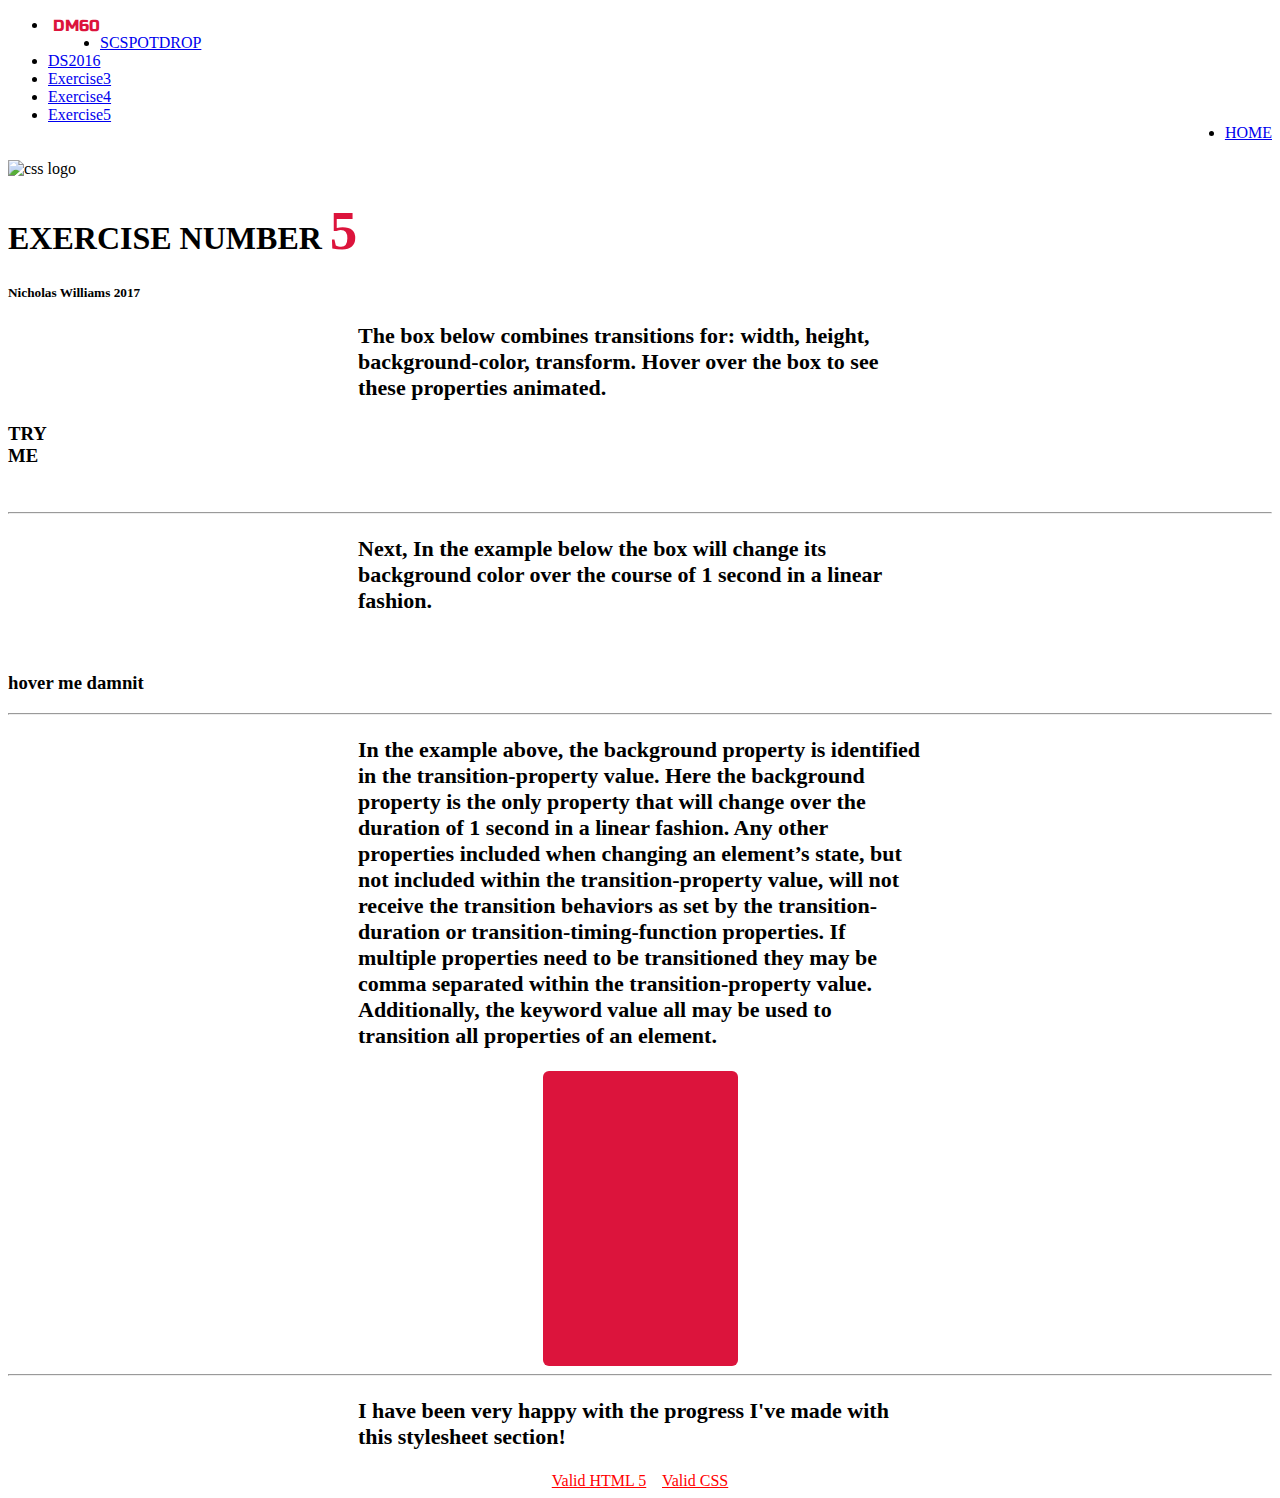
==== exercise_5.html @ ba3c5f33 "Add files via upload" ====
<!DOCTYPE html>
<html>

<head>
    <meta charset="utf-8">
    <meta http-equiv="X-UA-Compatible" content="IE=edge">
    <meta name="viewport" content="width=device-width, initial-scale=1">
    <title>Exercise 5:DM60 Nicholas Williams</title>
    <link rel="stylesheet" href="css/stylematic.css" type="text/css">
    <link href="https://fonts.googleapis.com/css?family=Russo+One" rel="stylesheet">
    <style>
        p {
            font-family: "Brandon Grotesque thin", "sans-serif";
            font-size: 22px;
            font-weight: bolder;
            margin-left: 350px;
            margin-right: 350px;
        }
        
        .navbar-brand {
            color: crimson;
            margin-left: 5px;
            text-decoration: none;
            float: left;
            position: relative;
            top: 15px;
            font-family: 'Russo One';
            text-shadow: 0 0 10px white;
        }
        
        #logo {
            height: 226px;
            width: 226px;
            margin-top: 20px;
        }
        
        .box2 {
            background: crimson;
            border-radius: 6px;
            cursor: pointer;
            height: 295px;
            margin: auto;
            line-height: 95px;
            text-align: center;
            transition-property: background, border-radius;
            transition-duration: 1s;
            transition-timing-function: linear;
            width: 195px;
        }
        
        .box2:hover {
            background: #588765;
            border-radius: 50%;
        }
    </style>
</head>

<body>
    <div class="jumbotron">
        <nav class="navbar">
            <ul class="navbar nav">
                <li><a class="navbar-brand" href="http://www.teacherjohn.com" style="top:0px;">DM60
			 </a></li>
                <li><a href="walk.html">SCSPOTDROP</a></li>
                <li><a href="democracyspring.html">DS2016</a></li>
                <li><a href="exercise_3.html">Exercise3</a></li>
                <li><a href="exercise_4.html">Exercise4</a></li>
                <li><a href="exercise_5.html">Exercise5</a></li>
                <li style="float:right"><a href="index.html">HOME</a></li>
            </ul>
        </nav> <img src="images/CSS3_logo_and_wordmark.png" alt="css logo" id="logo">
        <h1>EXERCISE NUMBER <span style="color:crimson; font-size:55px;">5</span></h1>
        <h5>Nicholas Williams 2017</h5>
        <p>The box below combines transitions for: width, height, background-color, transform. Hover over the box to see these properties animated. </p>
        <div class="box">
            <h3>TRY<br>ME</h3> </div>
        <br>
        <hr>
        <p>Next, In the example below the box will change its background color over the course of 1 second in a linear fashion. </p>
        <br>
        <div class="box1">
            <h3>hover me damnit</h3> </div>
        <hr>
        <p>In the example above, the background property is identified in the transition-property value. Here the background property is the only property that will change over the duration of 1 second in a linear fashion. Any other properties included when changing an element’s state, but not included within the transition-property value, will not receive the transition behaviors as set by the transition-duration or transition-timing-function properties. If multiple properties need to be transitioned they may be comma separated within the transition-property value. Additionally, the keyword value all may be used to transition all properties of an element.</p>
        <div class="box2"> </div>
        <hr>
        <p>I have been very happy with the progress I've made with this stylesheet section!</p>
        <footer>
            <div style="text-align:center;"> <a href="http://validator.w3.org/check?uri=referer" style="color:red;">Valid HTML 5</a> &nbsp;&nbsp; <a href="http://jigsaw.w3.org/css-validator/check/referer" style="color:red;">Valid CSS</a> </div>
        </footer>
    </div>
</body>

</html>
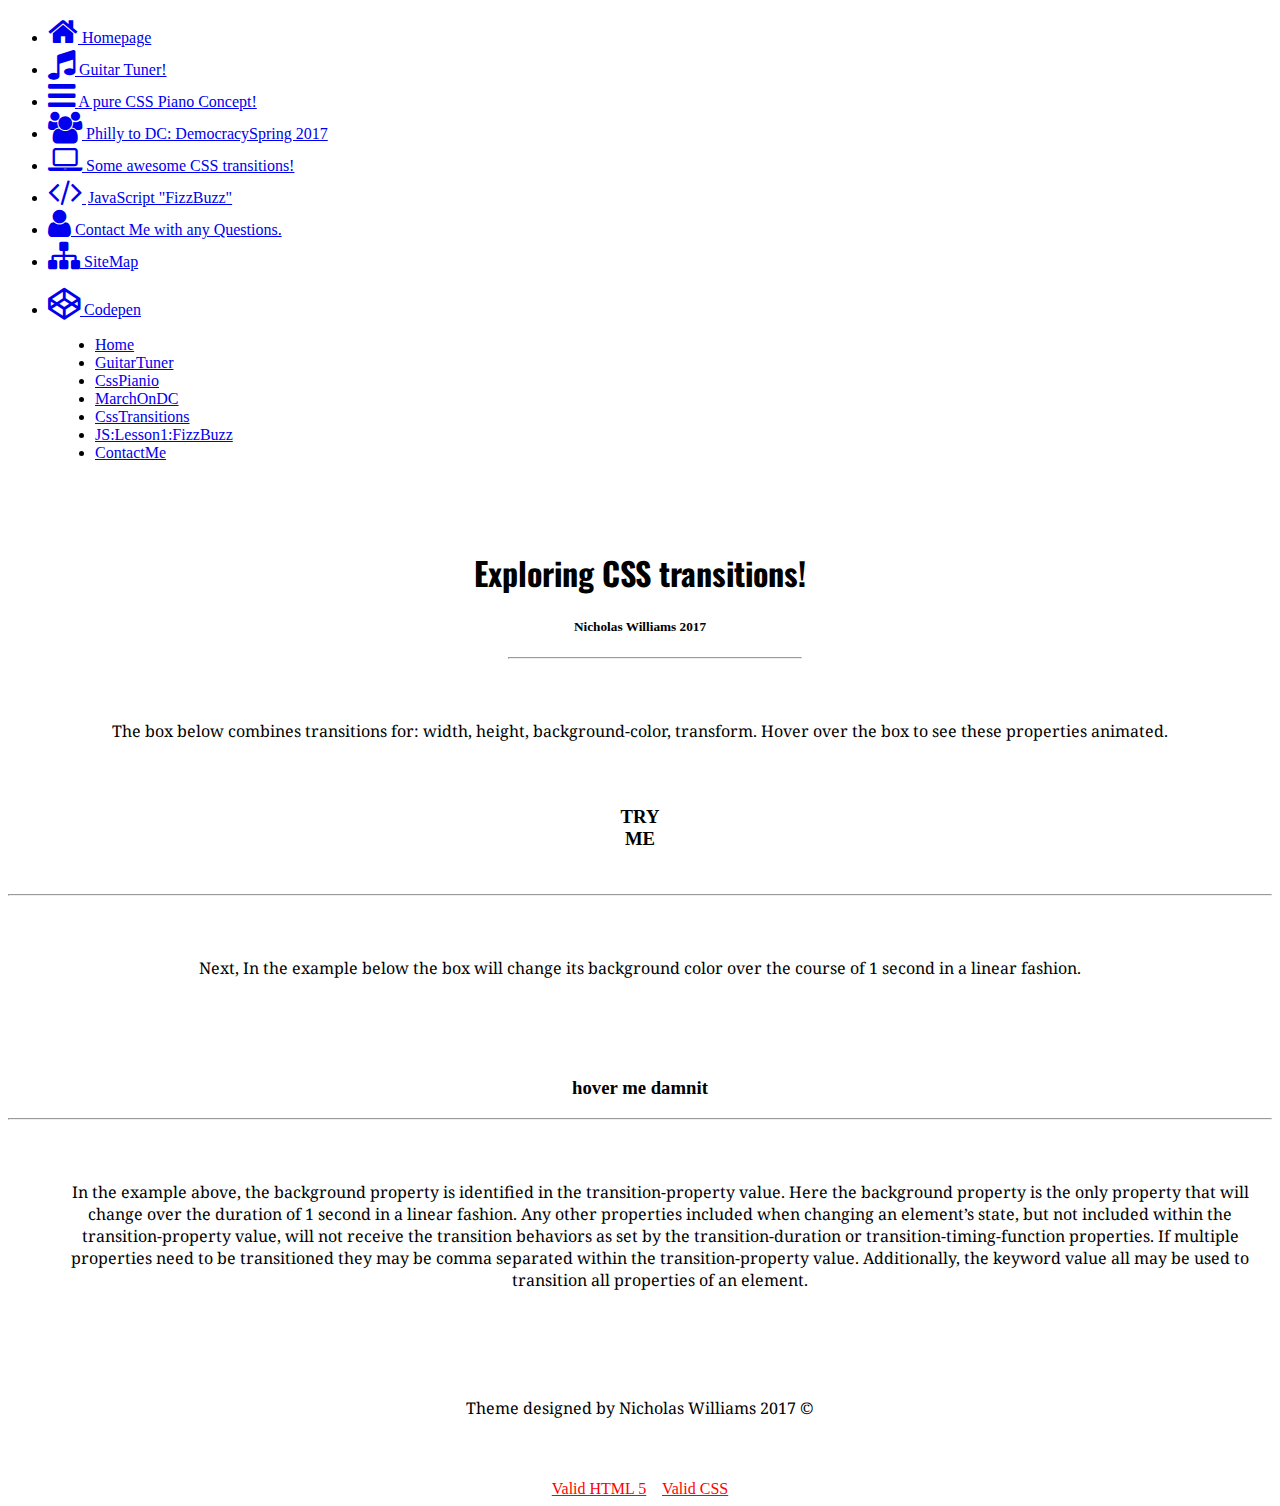
==== commit 90148f62: "Add files via upload" ====
--- a/exercise_5.html
+++ b/exercise_5.html
@@ -1,94 +1,183 @@
-<!DOCTYPE html>
-<html>
-
-<head>
-    <meta charset="utf-8">
-    <meta http-equiv="X-UA-Compatible" content="IE=edge">
-    <meta name="viewport" content="width=device-width, initial-scale=1">
-    <title>Exercise 5:DM60 Nicholas Williams</title>
-    <link rel="stylesheet" href="css/stylematic.css" type="text/css">
-    <link href="https://fonts.googleapis.com/css?family=Russo+One" rel="stylesheet">
-    <style>
-        p {
-            font-family: "Brandon Grotesque thin", "sans-serif";
-            font-size: 22px;
-            font-weight: bolder;
-            margin-left: 350px;
-            margin-right: 350px;
-        }
-        
-        .navbar-brand {
-            color: crimson;
-            margin-left: 5px;
-            text-decoration: none;
-            float: left;
-            position: relative;
-            top: 15px;
-            font-family: 'Russo One';
-            text-shadow: 0 0 10px white;
-        }
-        
-        #logo {
-            height: 226px;
-            width: 226px;
-            margin-top: 20px;
-        }
-        
-        .box2 {
-            background: crimson;
-            border-radius: 6px;
-            cursor: pointer;
-            height: 295px;
-            margin: auto;
-            line-height: 95px;
-            text-align: center;
-            transition-property: background, border-radius;
-            transition-duration: 1s;
-            transition-timing-function: linear;
-            width: 195px;
-        }
-        
-        .box2:hover {
-            background: #588765;
-            border-radius: 50%;
-        }
-    </style>
-</head>
-
-<body>
-    <div class="jumbotron">
-        <nav class="navbar">
-            <ul class="navbar nav">
-                <li><a class="navbar-brand" href="http://www.teacherjohn.com" style="top:0px;">DM60
-			 </a></li>
-                <li><a href="walk.html">SCSPOTDROP</a></li>
-                <li><a href="democracyspring.html">DS2016</a></li>
-                <li><a href="exercise_3.html">Exercise3</a></li>
-                <li><a href="exercise_4.html">Exercise4</a></li>
-                <li><a href="exercise_5.html">Exercise5</a></li>
-                <li style="float:right"><a href="index.html">HOME</a></li>
-            </ul>
-        </nav> <img src="images/CSS3_logo_and_wordmark.png" alt="css logo" id="logo">
-        <h1>EXERCISE NUMBER <span style="color:crimson; font-size:55px;">5</span></h1>
-        <h5>Nicholas Williams 2017</h5>
-        <p>The box below combines transitions for: width, height, background-color, transform. Hover over the box to see these properties animated. </p>
-        <div class="box">
-            <h3>TRY<br>ME</h3> </div>
-        <br>
-        <hr>
-        <p>Next, In the example below the box will change its background color over the course of 1 second in a linear fashion. </p>
-        <br>
-        <div class="box1">
-            <h3>hover me damnit</h3> </div>
-        <hr>
-        <p>In the example above, the background property is identified in the transition-property value. Here the background property is the only property that will change over the duration of 1 second in a linear fashion. Any other properties included when changing an element’s state, but not included within the transition-property value, will not receive the transition behaviors as set by the transition-duration or transition-timing-function properties. If multiple properties need to be transitioned they may be comma separated within the transition-property value. Additionally, the keyword value all may be used to transition all properties of an element.</p>
-        <div class="box2"> </div>
-        <hr>
-        <p>I have been very happy with the progress I've made with this stylesheet section!</p>
-        <footer>
-            <div style="text-align:center;"> <a href="http://validator.w3.org/check?uri=referer" style="color:red;">Valid HTML 5</a> &nbsp;&nbsp; <a href="http://jigsaw.w3.org/css-validator/check/referer" style="color:red;">Valid CSS</a> </div>
-        </footer>
-    </div>
-</body>
-
-</html>+<!DOCTYPE html>
+<html lang="en">
+
+<head>
+    <title>Css Transitions</title>
+    <meta charset="utf-8">
+    <meta name="viewport" content="width=device-width,initial-scale=1">
+    <meta http-equiv="X-UA-Compatible" content="IE=edge">
+    <meta name="HandheldFriendly" content="true">
+
+    <link href="http://fonts.googleapis.com/css?family=Jura" rel="stylesheet" type="text/css">
+    <link href="http://fonts.googleapis.com/css?family=Lato" rel="stylesheet" type="text/css">
+    <link href="https://fonts.googleapis.com/css?family=Oswald" rel="stylesheet">
+    <link href="http://fonts.googleapis.com/css?family=Montserrat" rel="stylesheet" type="text/css">
+    <link href="http://fonts.googleapis.com/css?family=Cormorant+Garamond" rel="stylesheet" type="text/css">
+    <link href="http://fonts.googleapis.com/css?family=Droid+Serif" rel="stylesheet" type="text/css">
+    <link href="http://fonts.googleapis.com/css?family=Taviraj" rel="stylesheet" type="text/css">
+
+    <link rel="stylesheet" href="css/stylematic.css" type="text/css">
+    <link rel="stylesheet" href="css/master.css">
+    <link href="https://fonts.googleapis.com/css?family=Russo+One" rel="stylesheet">
+    <link rel="stylesheet" href="https://cdnjs.cloudflare.com/ajax/libs/font-awesome/4.7.0/css/font-awesome.min.css">
+    <style>
+        p {
+            font-family: "Droid Serif", "sans-serif";
+            text-align: center;
+            padding: 45px 10px 45px 10px;
+        }
+
+    </style>
+</head>
+
+<body>
+
+    <div id="wrapper">
+
+
+        <nav class="main-menu">
+            <ul>
+                <li>
+                    <a href="index.html">
+                        <i class="fa fa-home fa-2x"></i>
+                        <span class="nav-text">
+                            Homepage
+                        </span>
+                    </a>
+
+                </li>
+                <li class="has-subnav">
+                    <a href="guitar_tuner.html">
+                        <i class="fa fa-music fa-2x"></i>
+                        <span class="nav-text">
+                            Guitar Tuner!
+                        </span>
+                    </a>
+
+                </li>
+                <li class="has-subnav">
+                    <a href="cssPiano.html">
+                        <i class="fa fa-bars fa-2x"></i>
+                        <span class="nav-text">
+                            A pure CSS Piano Concept! 
+                        </span>
+                    </a>
+
+                </li>
+                <li class="has-subnav">
+                    <a href="democracySpring.html">
+                        <i class="fa fa-users fa-2x"></i>
+                        <span class="nav-text">
+                            Philly to DC: DemocracySpring 2017
+                        </span>
+                    </a>
+
+                </li>
+                <li>
+                    <a href="exercise_5.html">
+                        <i class="fa fa-laptop fa-2x"></i>
+                        <span class="nav-text">
+                    Some awesome CSS transitions!
+                    </span>
+                    </a>
+                </li>
+                <li>
+                    <a href="fizzBuzz.html">
+                        <i class="fa fa-code fa-2x"></i>
+                        <span class="nav-text" style="padding-left:2px;">
+                       JavaScript "FizzBuzz"
+                        </span>
+                    </a>
+                </li>
+
+                <li>
+                    <a href="contactMe.html">
+                        <i class="fa fa-user fa-2x"></i>
+                        <span class="nav-text">
+                            Contact Me with any Questions.
+                        </span>
+                    </a>
+                </li>
+                <li>
+                    <a href="sitemap.html">
+                        <i class="fa fa-sitemap fa-2x"></i>
+                        <span class="nav-text">
+                           SiteMap
+                        </span>
+                    </a>
+                </li>
+            </ul>
+
+            <ul class="Codepen!">
+                <li>
+                    <a href="https://www.codepen.io">
+                        <i class="fa fa-codepen fa-2x"></i>
+                        <span class="nav-text">
+                            Codepen
+                        </span>
+                    </a>
+                </li>
+            </ul>
+        </nav>
+
+        <div class="topNav" style="padding-left:47px">
+
+
+
+
+
+
+            <ul class="navy">
+                <li><a href="index.html">Home</a></li>
+
+                <li><a href="guitar_tuner.html">GuitarTuner</a></li>
+                <li><a href="cssPiano.html">CssPianio</a></li>
+                <li><a href="democracySpring.html">MarchOnDC</a></li>
+
+                <li><a href="exercise_5.html">CssTransitions</a></li>
+                <li><a href="fizzBuzz.html">JS:Lesson1:FizzBuzz</a></li>
+
+
+                <li><a href="contactMe.html">ContactMe</a></li>
+
+            </ul>
+
+        </div>
+
+
+        <div class="main" style="text-align:center; padding-top:50px">
+
+            <h1 style="font-family:'oswald'">Exploring CSS transitions!</h1>
+            <h5>Nicholas Williams 2017</h5>
+            <hr style="margin: 0 470px 0 500px;">
+            <p>The box below combines transitions for: width, height, background-color, transform. Hover over the box to see these properties animated. </p>
+            <div class="box">
+                <h3>TRY<br>ME</h3>
+            </div>
+            <br>
+            <hr>
+            <p>Next, In the example below the box will change its background color over the course of 1 second in a linear fashion. </p>
+            <br>
+            <div class="box1">
+                <h3>hover me damnit</h3>
+            </div>
+            <hr>
+            <p style="margin-left:40px;">In the example above, the background property is identified in the transition-property value. Here the background property is the only property that will change over the duration of 1 second in a linear fashion. Any other properties included when changing an element’s state, but not included within the transition-property value, will not receive the transition behaviors as set by the transition-duration or transition-timing-function properties. If multiple properties need to be transitioned they may be comma separated within the transition-property value. Additionally, the keyword value all may be used to transition all properties of an element.</p>
+            <div class="box2"> </div>
+
+        </div>
+    </div>
+
+
+
+
+    <footer>
+        <a href="#myPage" title="To Top">
+            <span class="glyphicon glyphicon-chevron-up"></span>
+        </a>
+        <p>Theme designed by Nicholas Williams 2017 &copy;</p>
+        <div style="text-align:center;"> <a href="http://validator.w3.org/check?uri=referer" style="color:red;">Valid HTML 5</a> &nbsp;&nbsp; <a href="http://jigsaw.w3.org/css-validator/check/referer" style="color:red;">Valid CSS</a> </div>
+    </footer>
+</body>
+
+</html>
